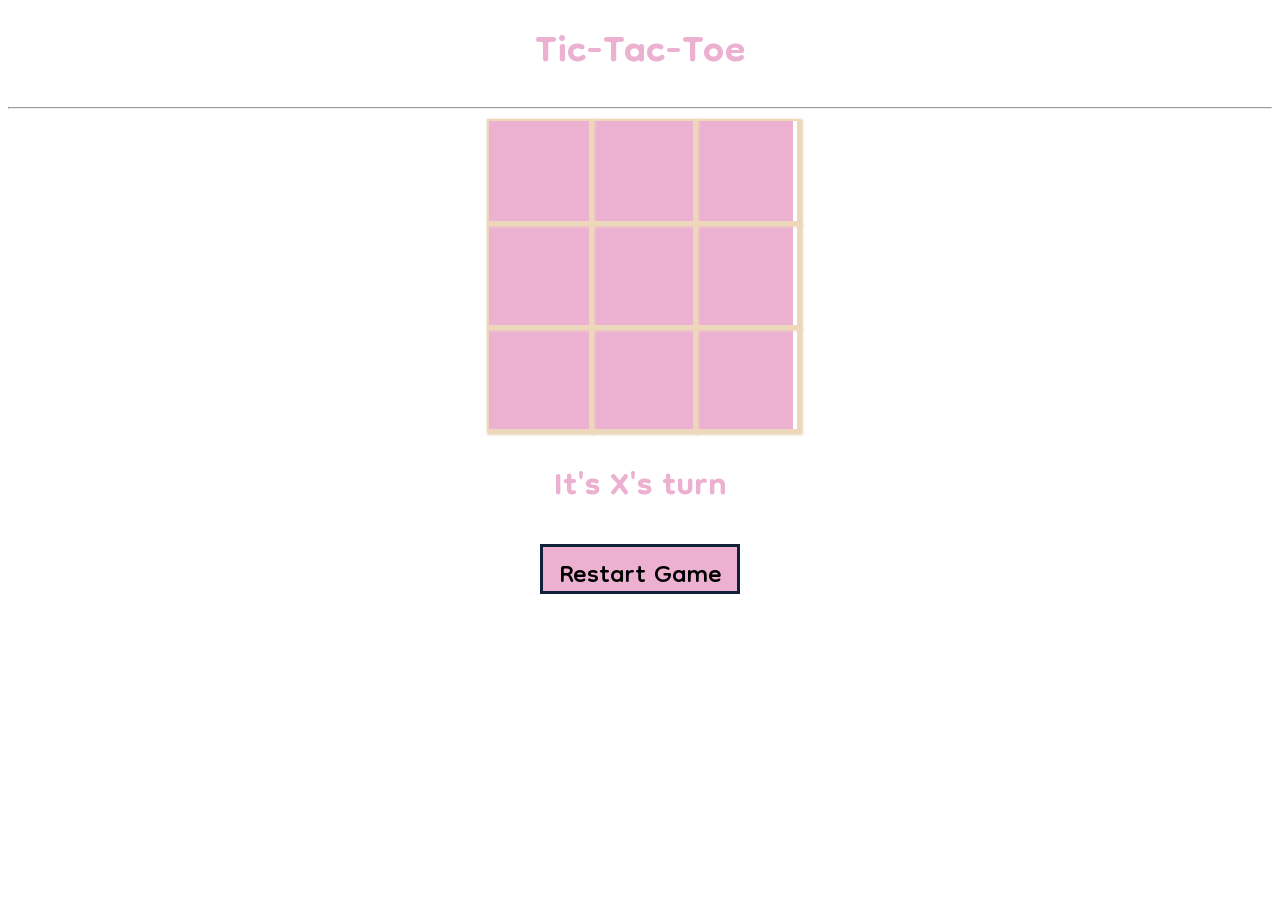
==== Frontend/Tic-Tac-Toe/index.html @ 3d335bc0 "Submitted" ====
<!doctype html>
<html lang="en">
<head>
    <meta charset="UTF-8">
    <meta name="viewport"
          content="width=device-width, user-scalable=no, initial-scale=1.0, maximum-scale=1.0, minimum-scale=1.0">
    <meta http-equiv="X-UA-Compatible" content="ie=edge">
    <title>Tic Tac Toe</title>
    <link rel="stylesheet" href="style.css">
    <link href="https://fonts.googleapis.com/css2?family=Gamja+Flower&display=swap" rel="stylesheet">
    <link href="https://fonts.googleapis.com/css2?family=Dongle:wght@300&family=Gamja+Flower&display=swap" rel="stylesheet">
</head>
<body>
    <section>
        <h5 class="game-title">Tic-Tac-Toe</h5>
        <hr>
        <div class="game-container">
            <div data-cell-index="0" class="cell"></div>
            <div data-cell-index="1" class="cell"></div>
            <div data-cell-index="2" class="cell"></div>
            <div data-cell-index="3" class="cell"></div>
            <div data-cell-index="4" class="cell"></div>
            <div data-cell-index="5" class="cell"></div>
            <div data-cell-index="6" class="cell"></div>
            <div data-cell-index="7" class="cell"></div>
            <div data-cell-index="8" class="cell"></div>
        </div>
        <h2 class="game-status"></h2>
        <button class="game-restart">Restart Game</button>
    </section>

    <script src="index.js"></script>
</body>
</html>
---- Frontend/Tic-Tac-Toe/style.css ----
body {
    font-family: "Arial", sans-serif;
}

section {
    text-align: center;
}

.game-title {
    font-family: 'Dongle', sans-serif;
    font-size: 60px;
    color:#ecb0d1;
    margin: 10px auto;
}

.game-container {
    display: grid;
    grid-template-columns: repeat(3, auto);
    width: 306px;
    margin: 10px auto;
    background-color:#ecb0d1;
    color: #a2ece7;
}

.cell {
    font-family:'sans-serif', cursive;;
    width: 100px;
    height: 100px;
    box-shadow: 2px 2px 2px 2px #ecd7ba;
    border: 2px solid #ecd7ba;
    cursor: pointer;
    line-height: 100px;
    font-size: 90px;
}
.cell:hover{
    background-color:#eed6ec;
}
.game-status {
    font-family: 'Dongle', sans-serif;
    font-size: 50px;
    color: #ecb0d1;
    margin: 20px auto;
}

.game-restart {
    font-family: 'Dongle', sans-serif;
    background-color: #ecb0d1;
    width: 200px;
    height: 50px;
    font-size: 40px;
    text-align: center;
    color: black;
    border: 3px solid #11213a;;
}
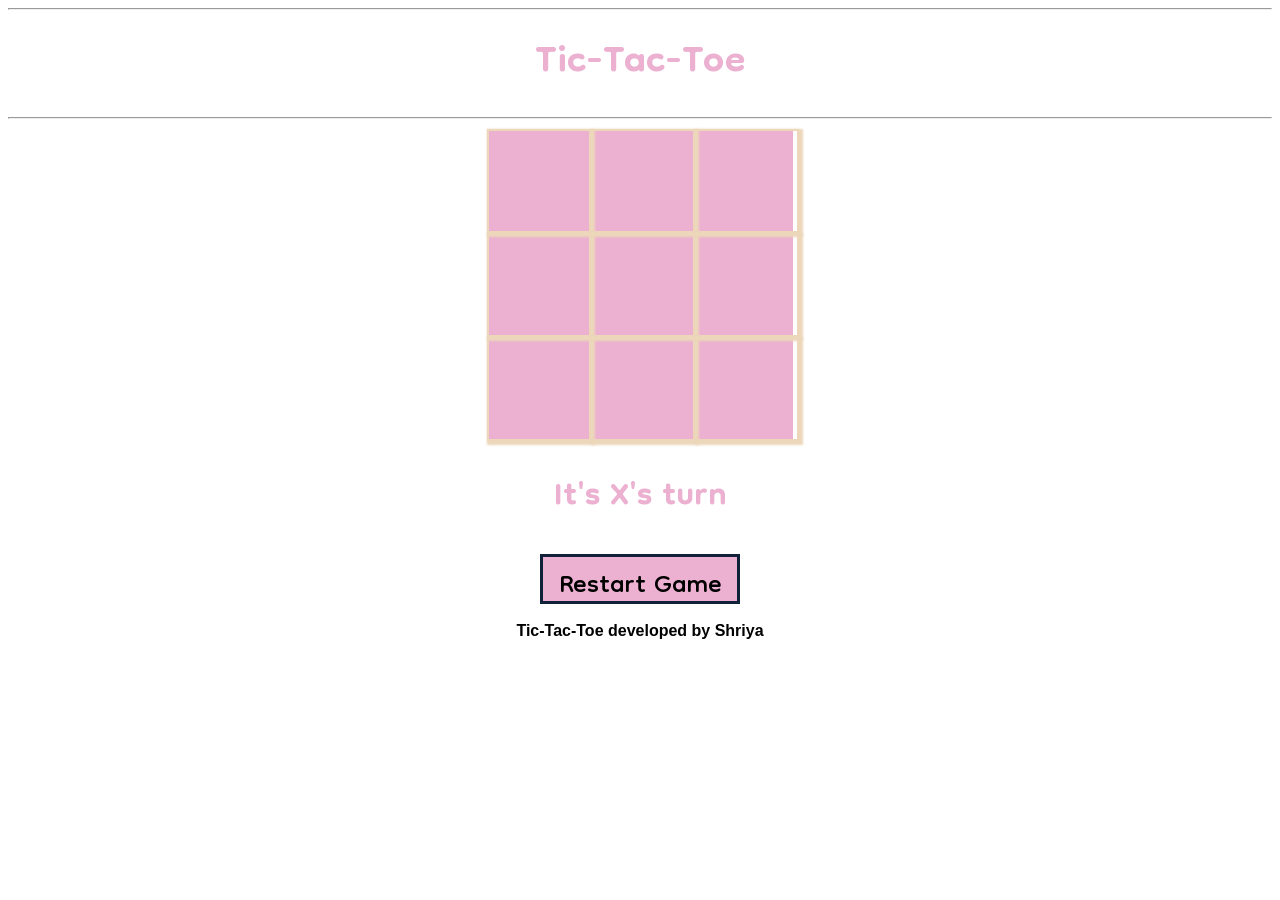
==== commit 3d3e332a: "footer added" ====
--- a/Frontend/Tic-Tac-Toe/index.html
+++ b/Frontend/Tic-Tac-Toe/index.html
@@ -12,8 +12,9 @@
 </head>
 <body>
     <section>
+        <b><hr></b>
         <h5 class="game-title">Tic-Tac-Toe</h5>
-        <hr>
+        <b><hr></b>
         <div class="game-container">
             <div data-cell-index="0" class="cell"></div>
             <div data-cell-index="1" class="cell"></div>
@@ -26,7 +27,8 @@
             <div data-cell-index="8" class="cell"></div>
         </div>
         <h2 class="game-status"></h2>
-        <button class="game-restart">Restart Game</button>
+        <button class="game-restart">Restart Game</button><br><br>
+        <b>Tic-Tac-Toe developed by Shriya</b>
     </section>
 
     <script src="index.js"></script>
